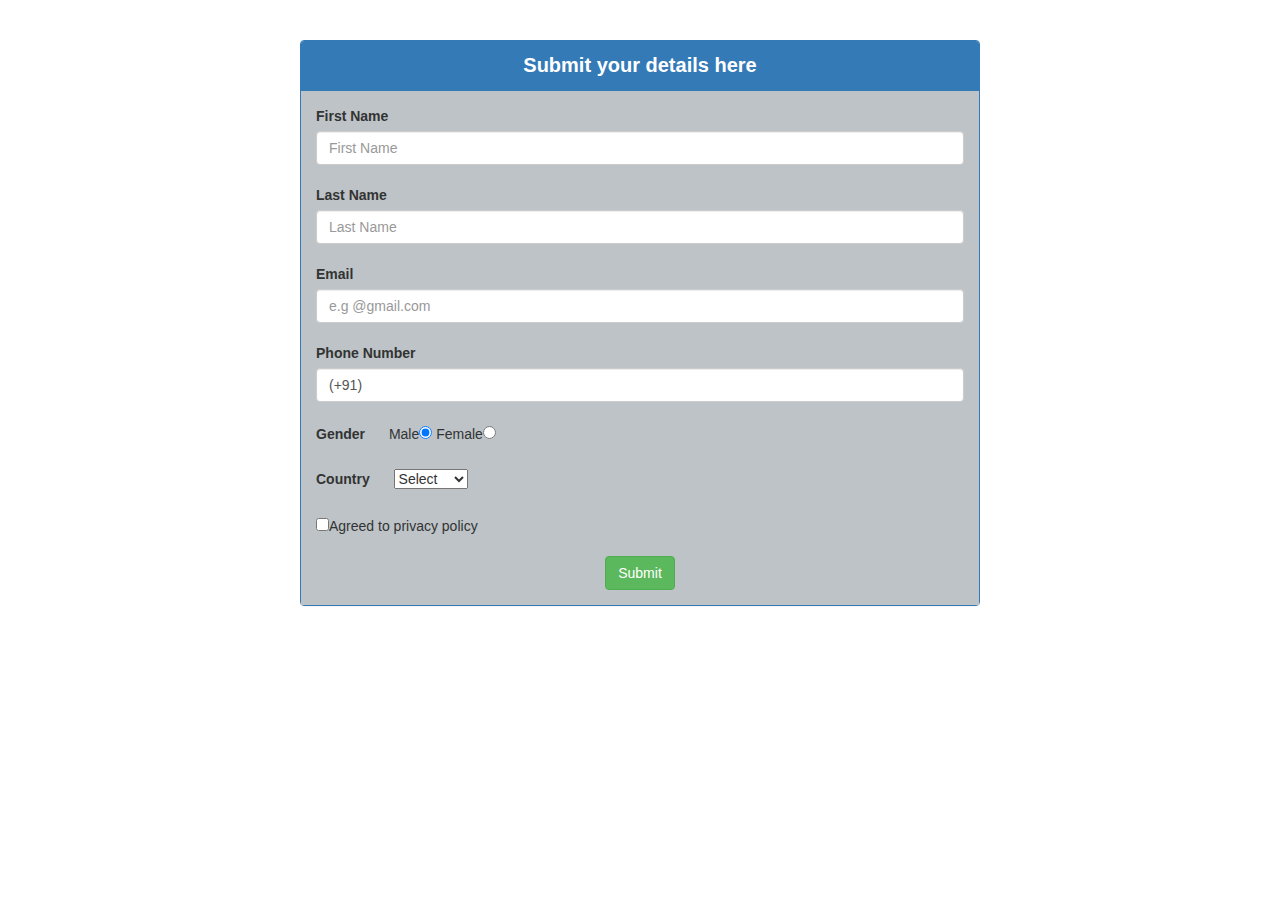
==== index.html @ 1745310d "form validation" ====
<!DOCTYPE html>
<html>
<head>
	<meta charset="utf-8">
    <meta http-equiv="X-UA-Compatible" content="IE=edge">
    <meta name="viewport" content="width=device-width, initial-scale=1">
    <meta name="description" content="Simple Form">
    <meta name="author" content="Bhaskararao Gummidi">
	<title>Simple Form</title>
</head>
<link rel="stylesheet" href="https://maxcdn.bootstrapcdn.com/bootstrap/3.3.7/css/bootstrap.min.css">
<link rel="stylesheet" type="text/css" href="./assets/css/style.css">
<body>
	<form name="myform" action="display.html" method="GET">
		<div class="panel panel-primary">
			<div class="panel-heading">Submit your details here</div>
				<div class="panel-body">
				
					<label id="labl">First Name</label><span id="fnerror" class="error"></span>
					<span>
					<input type="text" name="First name" placeholder="First Name" id="fname" class="form-control">
					</span><br>

					<label id="labl">Last Name</label><span id="lnerror" class="error"></span>
					<span>
					<input type="text" name="Last name" placeholder="Last Name" id="lname" class="form-control">
					</span><br>

					<label id="labl">Email</label><span id="emerror" class="error"></span>
					<span>
					<input type="email" name="email" placeholder="e.g @gmail.com" id="eml" class="form-control">
					</span><br>

					<label id="labl">Phone Number</label><span id="pnerror" class="error"></span>
					<span>
					<input type="text" name="Phone Number" placeholder="+91 000 111 2222" id="pnum" class="form-control" value="(+91) ">
					</span><br>
					
					<label id="labl">Gender</label>
					<span id="span1">Male<input type="radio" name="Male" id="mgen" checked="checked" value="Male">
						  Female<input type="radio" name="Male" id="fgen" value="Female">
						  <span id="gerror" class="error"></span>
					</span><br><br>
					
					<label id="labl">Country</label>
					

					<span id="span1"><select id="cntr" name="Country">
						<option value="0" id="dd">Select</option>
						<option value="India" id="dd1">India</option>
						<option value="America" id="dd2">America</option>
						<option value="England" id="dd3">England</option>
						<option value="Nepal" id="dd4">Nepal</option>
					</select></span><span id="cerror" class="error"></span><br><br>
					<span><input type="checkbox" name="text" id="cbox">Agreed to privacy policy</span><span id="cbxerror" class="error"></span><br><br>

					<center><button class="btn btn-success" onclick="return validateAll()">Submit</button></center>

				</div>
		</div>
	</form>
</body>
<script src="./assets/js/validation.js"></script>
</html>
---- assets/css/style.css ----
.panel
{
	margin: 40px 300px;
}
.panel-body
{
	background-color:#bdc3c7;
}
.panel-heading
{
	text-align: center;
	font-weight: bold;
	font-size: 20px;
}
.error
{
	color: red;
}
#span1
{
	margin-left: 20px;
}
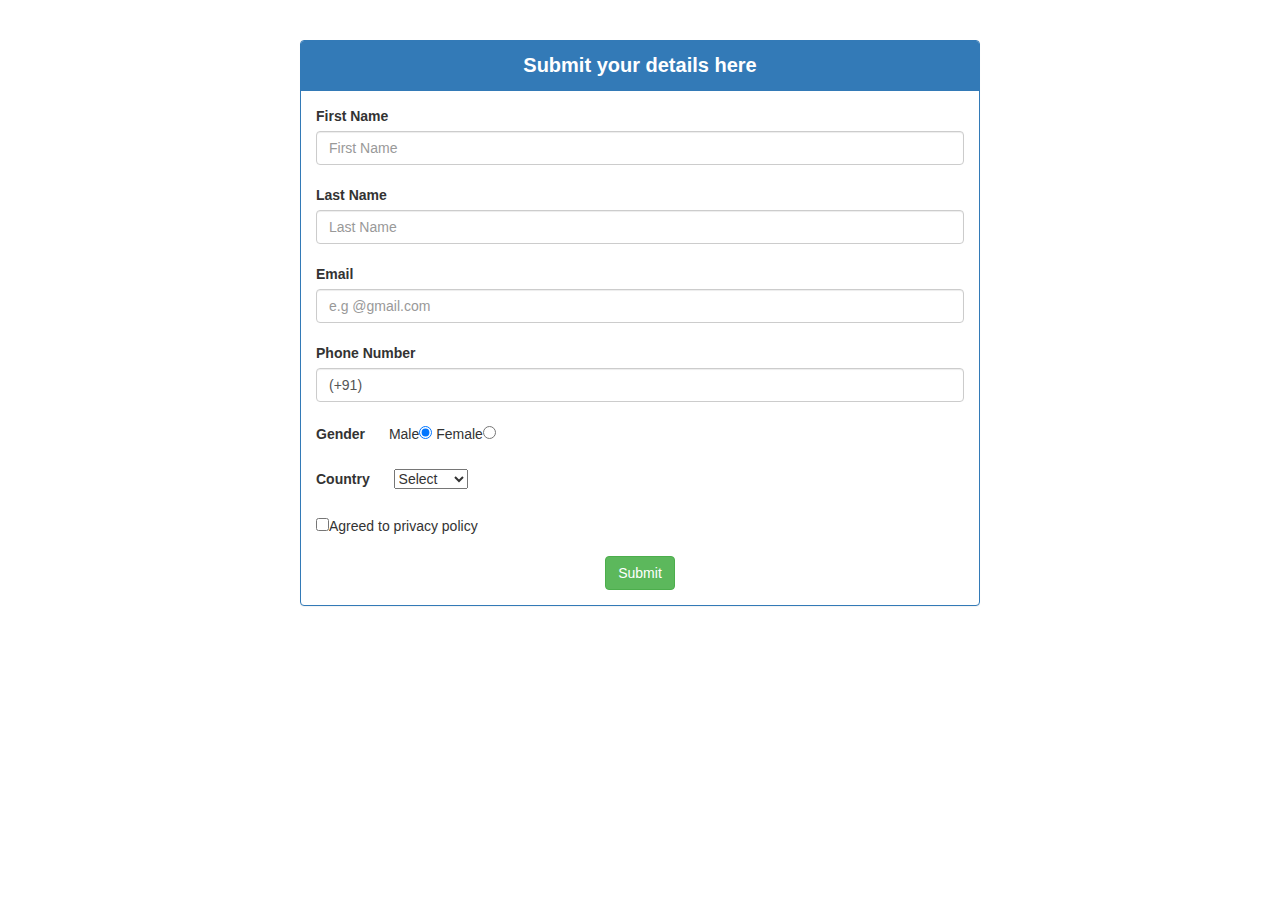
==== commit 1258c4e2: "RegExp changes" ====
--- a/index.html
+++ b/index.html
@@ -33,7 +33,7 @@
 
 					<label id="labl">Phone Number</label><span id="pnerror" class="error"></span>
 					<span>
-					<input type="text" name="Phone Number" placeholder="+91 000 111 2222" id="pnum" class="form-control" value="(+91) ">
+					<input type="text" name="Phone Number" placeholder="+91 000 111 2222" id="pnum" class="form-control" value="(+91)">
 					</span><br>
 					
 					<label id="labl">Gender</label>
--- a/assets/css/style.css
+++ b/assets/css/style.css
@@ -1,10 +1,6 @@
 .panel
 {
 	margin: 40px 300px;
-}
-.panel-body
-{
-	background-color:#bdc3c7;
 }
 .panel-heading
 {
